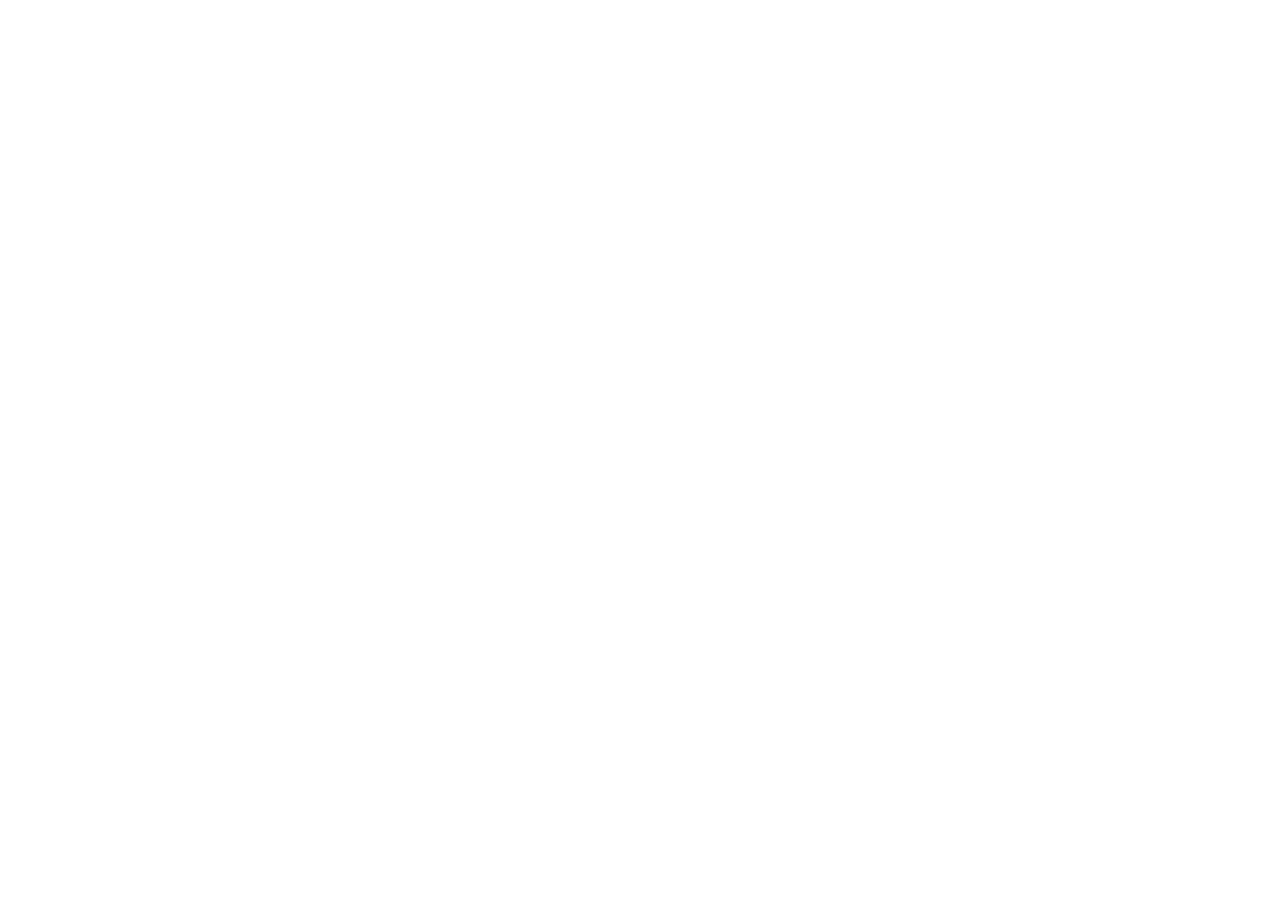
==== contact.html @ 53be52c7 "Updates on responsiveness" ====
<!DOCTYPE html>
<html lang="en">

<head>

    <link rel="stylesheet" href="https://stackpath.bootstrapcdn.com/bootstrap/4.3.1/css/bootstrap.min.css" integrity="sha384-ggOyR0iXCbMQv3Xipma34MD+dH/1fQ784/j6cY/iJTQUOhcWr7x9JvoRxT2MZw1T" crossorigin="anonymous">
    <link href="./assets/css/style.css" rel="stylesheet" type="text/css">
    <meta charset="UTF-8">
    <meta name="viewport" content="width=device-width, initial-scale=1.0">
    <meta http-equiv="X-UA-Compatible" content="ie=edge">
    <title>Document</title>
</head>

<body>
    <script src="https://code.jquery.com/jquery-3.3.1.slim.min.js" integrity="sha384-q8i/X+965DzO0rT7abK41JStQIAqVgRVzpbzo5smXKp4YfRvH+8abtTE1Pi6jizo" crossorigin="anonymous"></script>
    <script src="https://cdnjs.cloudflare.com/ajax/libs/popper.js/1.14.7/umd/popper.min.js" integrity="sha384-UO2eT0CpHqdSJQ6hJty5KVphtPhzWj9WO1clHTMGa3JDZwrnQq4sF86dIHNDz0W1" crossorigin="anonymous"></script>
    <script src="https://stackpath.bootstrapcdn.com/bootstrap/4.3.1/js/bootstrap.min.js" integrity="sha384-JjSmVgyd0p3pXB1rRibZUAYoIIy6OrQ6VrjIEaFf/nJGzIxFDsf4x0xIM+B07jRM" crossorigin="anonymous"></script>
</body>

</html>
---- assets/css/style.css ----
h1 {
    background-color: black;
    color: white;
    text-align: center;
    font-size: 30;
    font-family: Georgia, sans-serif;
}

img {
    display: inline-block;
    width: 200px;
    margin-left: 200;
}

p {
    margin-left: 200px;
    display: inline-block;
}
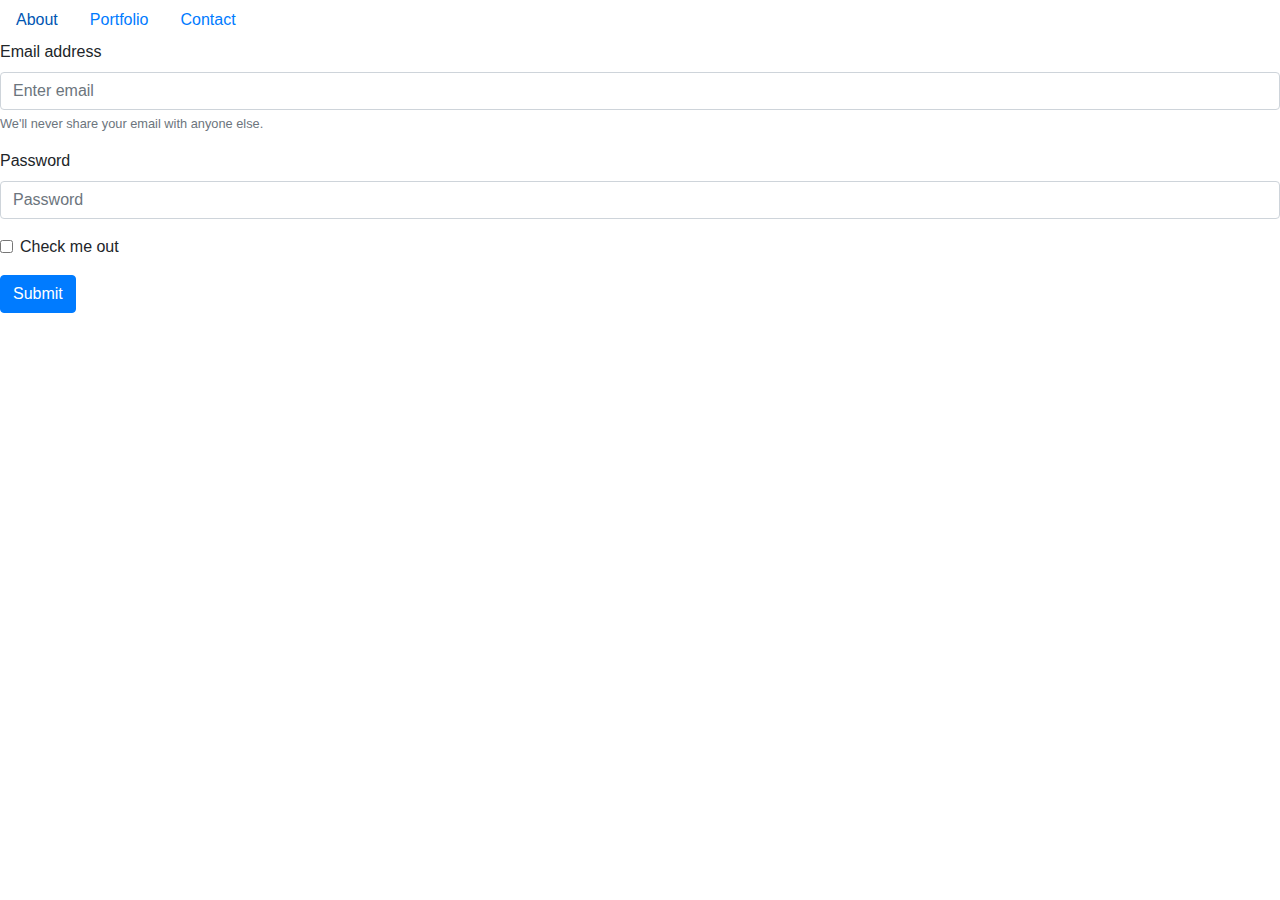
==== commit 79b7bbce: "updated contact page" ====
--- a/contact.html
+++ b/contact.html
@@ -12,6 +12,34 @@
 </head>
 
 <body>
+    <ul class="nav">
+        <li class="nav-item">
+            <a class="nav-link active" href="./index.html">About</a>
+        </li>
+        <li class="nav-item">
+            <a class="nav-link" href="./portfolio.html">Portfolio</a>
+        </li>
+        <li class="nav-item">
+            <a class="nav-link" href="./contact.html">Contact</a>
+        </li>
+
+    </ul>
+    <form>
+        <div class="form-group">
+            <label for="exampleInputEmail1">Email address</label>
+            <input type="email" class="form-control" id="exampleInputEmail1" aria-describedby="emailHelp" placeholder="Enter email">
+            <small id="emailHelp" class="form-text text-muted">We'll never share your email with anyone else.</small>
+        </div>
+        <div class="form-group">
+            <label for="exampleInputPassword1">Password</label>
+            <input type="password" class="form-control" id="exampleInputPassword1" placeholder="Password">
+        </div>
+        <div class="form-group form-check">
+            <input type="checkbox" class="form-check-input" id="exampleCheck1">
+            <label class="form-check-label" for="exampleCheck1">Check me out</label>
+        </div>
+        <button type="submit" class="btn btn-primary">Submit</button>
+    </form>
     <script src="https://code.jquery.com/jquery-3.3.1.slim.min.js" integrity="sha384-q8i/X+965DzO0rT7abK41JStQIAqVgRVzpbzo5smXKp4YfRvH+8abtTE1Pi6jizo" crossorigin="anonymous"></script>
     <script src="https://cdnjs.cloudflare.com/ajax/libs/popper.js/1.14.7/umd/popper.min.js" integrity="sha384-UO2eT0CpHqdSJQ6hJty5KVphtPhzWj9WO1clHTMGa3JDZwrnQq4sF86dIHNDz0W1" crossorigin="anonymous"></script>
     <script src="https://stackpath.bootstrapcdn.com/bootstrap/4.3.1/js/bootstrap.min.js" integrity="sha384-JjSmVgyd0p3pXB1rRibZUAYoIIy6OrQ6VrjIEaFf/nJGzIxFDsf4x0xIM+B07jRM" crossorigin="anonymous"></script>
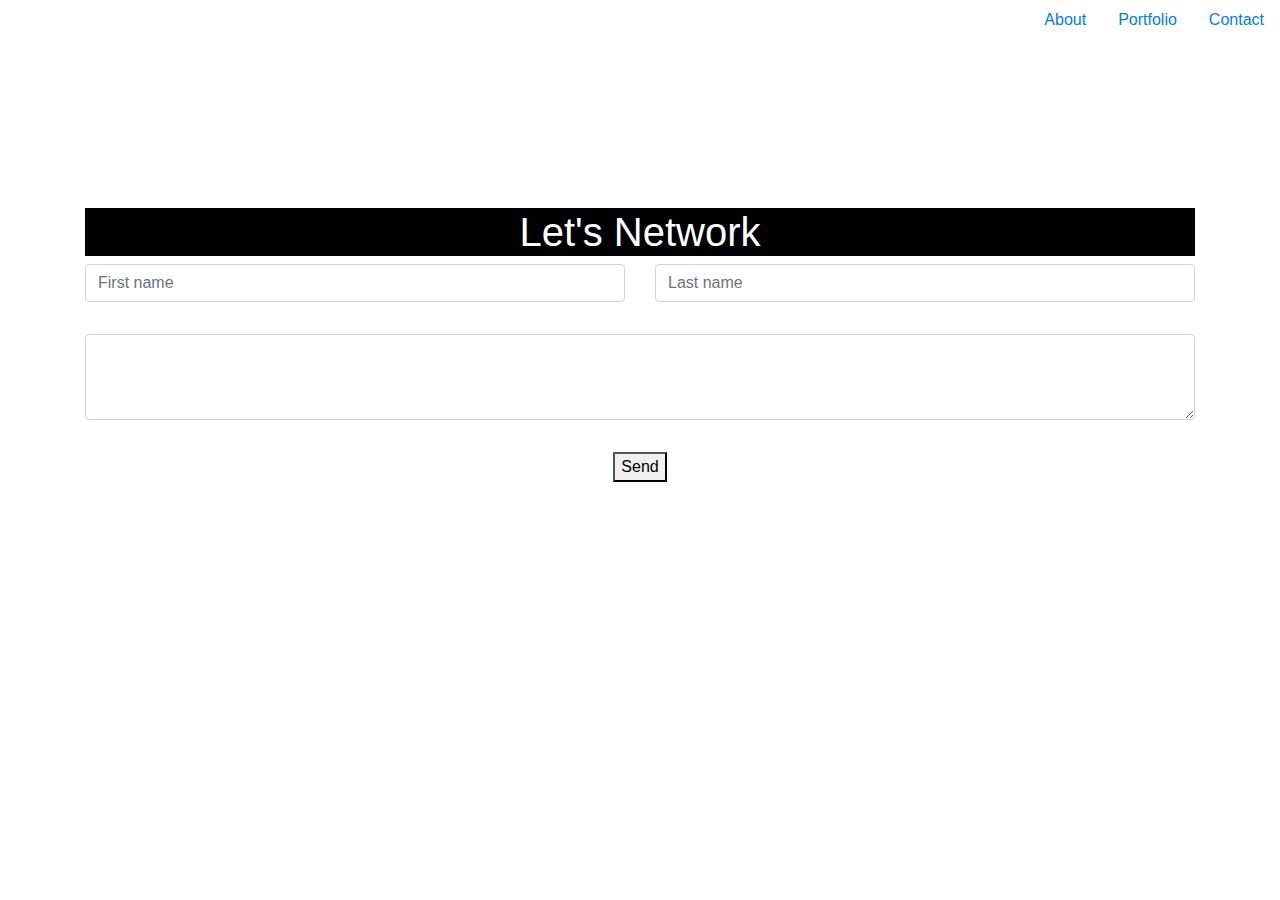
==== commit 815cdafc: "updated the layout of portfolio" ====
--- a/contact.html
+++ b/contact.html
@@ -12,34 +12,43 @@
 </head>
 
 <body>
-    <ul class="nav">
-        <li class="nav-item">
-            <a class="nav-link active" href="./index.html">About</a>
-        </li>
-        <li class="nav-item">
-            <a class="nav-link" href="./portfolio.html">Portfolio</a>
-        </li>
-        <li class="nav-item">
-            <a class="nav-link" href="./contact.html">Contact</a>
-        </li>
+    <div>
+        <ul class="nav">
+            <li class="nav-item">
+                <a class="nav-link active" href="./index.html">About</a>
+            </li>
+            <li class="nav-item">
+                <a class="nav-link" href="./portfolio.html">Portfolio</a>
+            </li>
+            <li class="nav-item">
+                <a class="nav-link" href="./contact.html">Contact</a>
+            </li>
 
-    </ul>
-    <form>
-        <div class="form-group">
-            <label for="exampleInputEmail1">Email address</label>
-            <input type="email" class="form-control" id="exampleInputEmail1" aria-describedby="emailHelp" placeholder="Enter email">
-            <small id="emailHelp" class="form-text text-muted">We'll never share your email with anyone else.</small>
-        </div>
-        <div class="form-group">
-            <label for="exampleInputPassword1">Password</label>
-            <input type="password" class="form-control" id="exampleInputPassword1" placeholder="Password">
-        </div>
-        <div class="form-group form-check">
-            <input type="checkbox" class="form-check-input" id="exampleCheck1">
-            <label class="form-check-label" for="exampleCheck1">Check me out</label>
-        </div>
-        <button type="submit" class="btn btn-primary">Submit</button>
-    </form>
+        </ul>
+    </div>
+    <div class='container'>
+        <form id="oy">
+            <h1>Let's Network</h1>
+            <div class="row">
+                <div class="col">
+                    <input type="text" class="form-control" placeholder="First name">
+                </div>
+                <div class="col">
+                    <input type="text" class="form-control" placeholder="Last name">
+                </div>
+            </div>
+            <div id="tex" class="row">
+                <div class="col">
+                    <textarea class="form-control" id="exampleFormControlTextarea1" rows="3"></textarea>
+                </div>
+            </div>
+            <div class="butt" class="row">
+                <div class="col">
+                    <button>Send</button>
+                </div>
+            </div>
+        </form>
+    </div>
     <script src="https://code.jquery.com/jquery-3.3.1.slim.min.js" integrity="sha384-q8i/X+965DzO0rT7abK41JStQIAqVgRVzpbzo5smXKp4YfRvH+8abtTE1Pi6jizo" crossorigin="anonymous"></script>
     <script src="https://cdnjs.cloudflare.com/ajax/libs/popper.js/1.14.7/umd/popper.min.js" integrity="sha384-UO2eT0CpHqdSJQ6hJty5KVphtPhzWj9WO1clHTMGa3JDZwrnQq4sF86dIHNDz0W1" crossorigin="anonymous"></script>
     <script src="https://stackpath.bootstrapcdn.com/bootstrap/4.3.1/js/bootstrap.min.js" integrity="sha384-JjSmVgyd0p3pXB1rRibZUAYoIIy6OrQ6VrjIEaFf/nJGzIxFDsf4x0xIM+B07jRM" crossorigin="anonymous"></script>
--- a/assets/css/style.css
+++ b/assets/css/style.css
@@ -1,3 +1,10 @@
+html,
+body {
+    background-size: cover;
+    background-repeat: no-repeat;
+    background-image: url('https://images.pexels.com/photos/2575280/pexels-photo-2575280.jpeg?auto=compress&cs=tinysrgb&dpr=1&w=500');
+}
+
 h1 {
     background-color: black;
     color: white;
@@ -15,4 +22,29 @@
 p {
     margin-left: 200px;
     display: inline-block;
+}
+
+.butt {
+    text-align: center;
+    padding-top: 2rem;
+}
+
+.nav {
+    float: right;
+}
+
+.about,
+.pic {
+    float: left;
+}
+
+.b,
+#oy,
+#car {
+    padding-top: 13rem;
+}
+
+#tex,
+#proj {
+    padding-top: 2rem;
 }